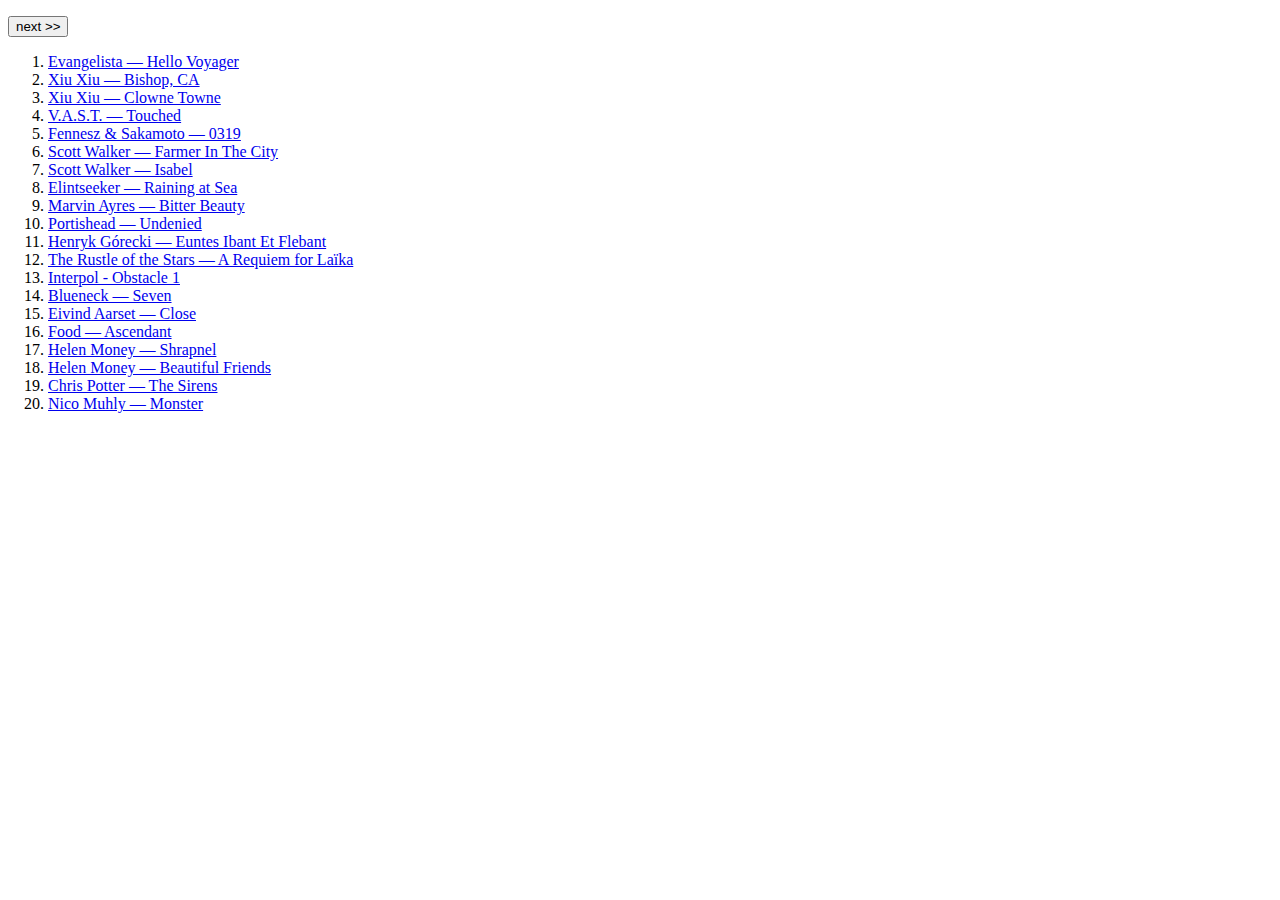
==== blogR.html @ 2b7b600c "COLLECTABLES" ====
<!DOCTYPE html>
<html lang="en">
<head> 
<meta charset="utf-8" />
<title>Blog Player</title>
<script src="https://ajax.googleapis.com/ajax/libs/jquery/1.7.1/jquery.min.js"></script>
<!-- For Vimeo -->
<script src="http://a.vimeocdn.com/js/froogaloop2.min.js"></script>
<script src="blog.js"></script>
</head>
<body onload="init()">
<div id="screen"></div>
<p><button id="nextBtn">next &gt;&gt;</button></p>
<ol>
    <li><a href="#" data-videoid="5wumobEXU48">Evangelista — Hello Voyager</a></li>
<li><a href="#" data-videoid="gsgjdS-O-FQ">Xiu Xiu — Bishop, CA</a></li>
<li><a href="#" data-videoid="IUoUfOK20TE">Xiu Xiu — Clowne Towne</a></li>
<li><a href="#" data-videoid="8S_R13jV11Q">V.A.S.T. — Touched</a></li>
<li><a href="#" data-videoid="E8wUuAd6nP8">Fennesz &amp; Sakamoto — 0319</a></li>
<li><a href="#" data-videoid="zIJzTWk6bSw">Scott Walker — Farmer In The City</a></li>
<li><a href="#" data-videoid="GXg81_zN_ro">Scott Walker — Isabel</a></li>
<li><a href="#" data-videoid="o7UpzleiTGc">Elintseeker — Raining at Sea</a></li>
<li><a href="#" data-videoid="dwrmAa4iI5E?list=FL8J5SZMVl8NOodIsjlBNBcA">Marvin Ayres — Bitter Beauty</a></li>
<li><a href="#" data-videoid="PH8TlMaMtZg">Portishead — Undenied</a></li>
<li><a href="#" data-videoid="40nuEM_StSQ">Henryk Górecki — Euntes Ibant Et Flebant</a></li>
<li><a href="#" data-videoid="BlwgzinkWOA">The Rustle of the Stars — A Requiem for Laïka</a></li>
<li><a href="#" data-videoid="jS-Pnc3f6YM">Interpol - Obstacle 1</a></li>
<li><a href="#" data-videoid="sHKs9VEbEXg">Blueneck — Seven</a></li>
<li><a href="#" data-videoid="m17HtwueeXg">Eivind Aarset — Close</a></li>
<li><a href="#" data-videoid="_P7Ce51uQxA">Food — Ascendant</a></li>
<li><a href="#" data-videoid="FI0Qu_BwSR4">Helen Money — Shrapnel</a></li>
<li><a href="#" data-videoid="KM8d7JG1Hhs">Helen Money — Beautiful Friends</a></li>
<li><a href="#" data-videoid="FEnZxNVvm0Q">Chris Potter — The Sirens</a></li>
<li><a href="#" data-videoid="w0TP2pDqX1k">Nico Muhly — Monster</a></li>
</ol>
<script>
var videos = [{id: '5wumobEXU48', type: 'youtube'}, {id: 'gsgjdS-O-FQ', type: 'youtube'}, {id: 'IUoUfOK20TE', type: 'youtube'}, {id: '8S_R13jV11Q', type: 'youtube'}, {id: 'E8wUuAd6nP8', type: 'youtube'}, {id: 'zIJzTWk6bSw', type: 'youtube'}, {id: 'GXg81_zN_ro', type: 'youtube'}, {id: 'o7UpzleiTGc', type: 'youtube'}, {id: 'dwrmAa4iI5E?list=FL8J5SZMVl8NOodIsjlBNBcA', type: 'youtube'}, {id: 'PH8TlMaMtZg', type: 'youtube'}, {id: '40nuEM_StSQ', type: 'youtube'}, {id: 'BlwgzinkWOA', type: 'youtube'}, {id: 'jS-Pnc3f6YM', type: 'youtube'}, {id: 'sHKs9VEbEXg', type: 'youtube'}, {id: 'm17HtwueeXg', type: 'youtube'}, {id: '_P7Ce51uQxA', type: 'youtube'}, {id: 'FI0Qu_BwSR4', type: 'youtube'}, {id: 'KM8d7JG1Hhs', type: 'youtube'}, {id: 'FEnZxNVvm0Q', type: 'youtube'}, {id: 'w0TP2pDqX1k', type: 'youtube'}];
</script>
</body>
</html>
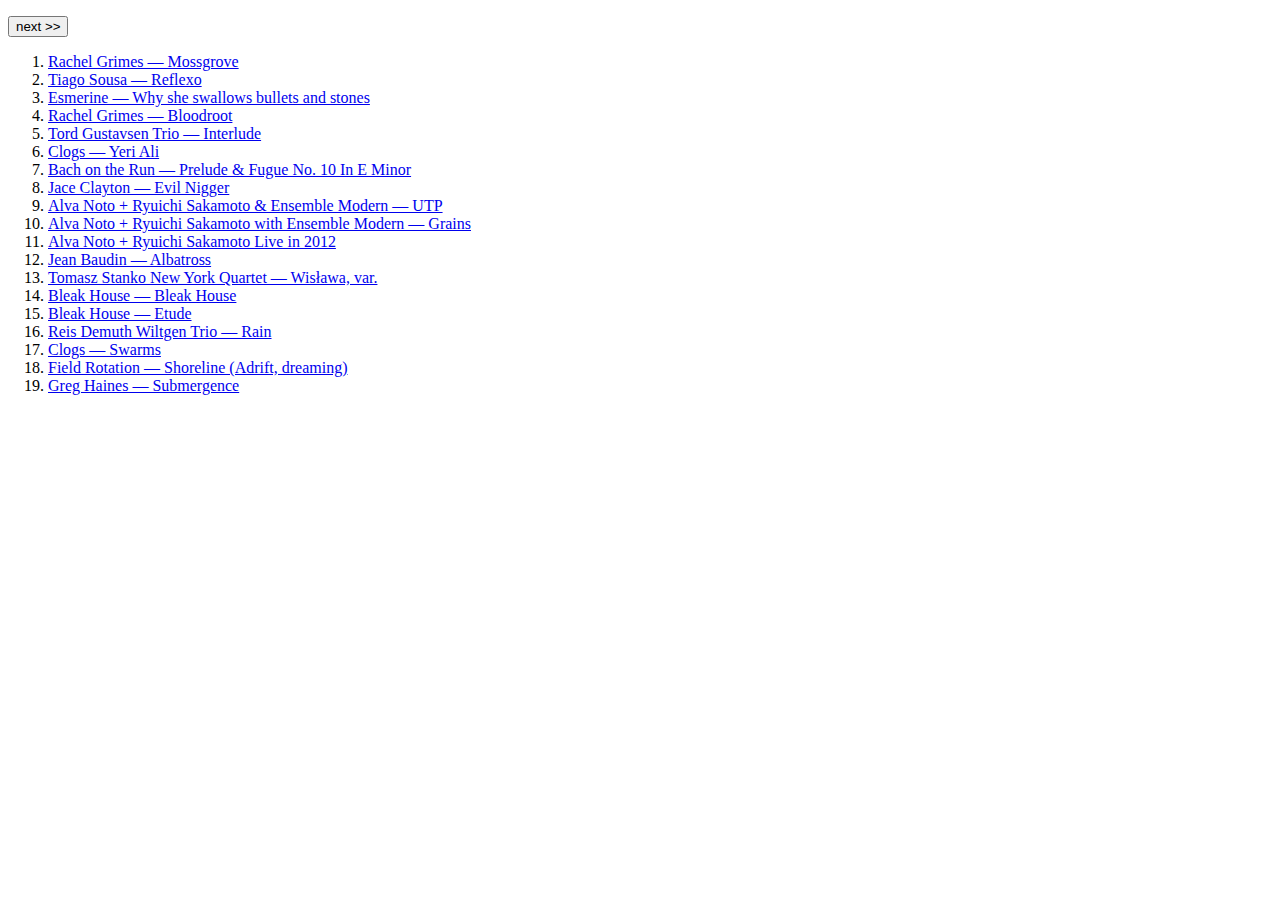
==== commit 2d594a1f: "COLLECTABLES" ====
--- a/blogR.html
+++ b/blogR.html
@@ -12,29 +12,28 @@
 <div id="screen"></div>
 <p><button id="nextBtn">next &gt;&gt;</button></p>
 <ol>
-    <li><a href="#" data-videoid="5wumobEXU48">Evangelista — Hello Voyager</a></li>
-<li><a href="#" data-videoid="gsgjdS-O-FQ">Xiu Xiu — Bishop, CA</a></li>
-<li><a href="#" data-videoid="IUoUfOK20TE">Xiu Xiu — Clowne Towne</a></li>
-<li><a href="#" data-videoid="8S_R13jV11Q">V.A.S.T. — Touched</a></li>
-<li><a href="#" data-videoid="E8wUuAd6nP8">Fennesz &amp; Sakamoto — 0319</a></li>
-<li><a href="#" data-videoid="zIJzTWk6bSw">Scott Walker — Farmer In The City</a></li>
-<li><a href="#" data-videoid="GXg81_zN_ro">Scott Walker — Isabel</a></li>
-<li><a href="#" data-videoid="o7UpzleiTGc">Elintseeker — Raining at Sea</a></li>
-<li><a href="#" data-videoid="dwrmAa4iI5E?list=FL8J5SZMVl8NOodIsjlBNBcA">Marvin Ayres — Bitter Beauty</a></li>
-<li><a href="#" data-videoid="PH8TlMaMtZg">Portishead — Undenied</a></li>
-<li><a href="#" data-videoid="40nuEM_StSQ">Henryk Górecki — Euntes Ibant Et Flebant</a></li>
-<li><a href="#" data-videoid="BlwgzinkWOA">The Rustle of the Stars — A Requiem for Laïka</a></li>
-<li><a href="#" data-videoid="jS-Pnc3f6YM">Interpol - Obstacle 1</a></li>
-<li><a href="#" data-videoid="sHKs9VEbEXg">Blueneck — Seven</a></li>
-<li><a href="#" data-videoid="m17HtwueeXg">Eivind Aarset — Close</a></li>
-<li><a href="#" data-videoid="_P7Ce51uQxA">Food — Ascendant</a></li>
-<li><a href="#" data-videoid="FI0Qu_BwSR4">Helen Money — Shrapnel</a></li>
-<li><a href="#" data-videoid="KM8d7JG1Hhs">Helen Money — Beautiful Friends</a></li>
-<li><a href="#" data-videoid="FEnZxNVvm0Q">Chris Potter — The Sirens</a></li>
-<li><a href="#" data-videoid="w0TP2pDqX1k">Nico Muhly — Monster</a></li>
+    <li><a href="#" data-videoid="AE8sjNCpZS0">Rachel Grimes — Mossgrove</a></li>
+<li><a href="#" data-videoid="j0E-ArCjERo">Tiago Sousa — Reflexo</a></li>
+<li><a href="#" data-videoid="VMKaiMeoTwA">Esmerine — Why she swallows bullets and stones</a></li>
+<li><a href="#" data-videoid="g3RR1Wg_DCE">Rachel Grimes — Bloodroot</a></li>
+<li><a href="#" data-videoid="eYXJKO0owhM">Tord Gustavsen Trio — Interlude</a></li>
+<li><a href="#" data-videoid="X0f0pI9N9Gg">Clogs — Yeri Ali</a></li>
+<li><a href="#" data-videoid="NwLMjWudd4g">Bach on the Run — Prelude﻿ &amp; Fugue No. 10 In E Minor</a></li>
+<li><a href="#" data-videoid="7isuZ2ZNuqw">Jace Clayton — Evil Nigger</a></li>
+<li><a href="#" data-videoid="JCyGlsEg-BA">Alva Noto + Ryuichi Sakamoto &amp; Ensemble Modern — UTP</a></li>
+<li><a href="#" data-videoid="s3GtOYyQE_s">Alva Noto + Ryuichi Sakamoto with Ensemble Modern —  Grains</a></li>
+<li><a href="#" data-videoid="8ggEYoVKX_M">Alva Noto + Ryuichi Sakamoto Live in 2012</a></li>
+<li><a href="#" data-videoid="38Y-5Y4bR9k">Jean Baudin — Albatross</a></li>
+<li><a href="#" data-videoid="KsWxKnWlG_A?list=UU714ZfNuG6htFaMfwRcs_CA">Tomasz Stanko New York Quartet — Wisława, var.</a></li>
+<li><a href="#" data-videoid="Ga--F0zmPUc?list=UU714ZfNuG6htFaMfwRcs_CA">Bleak House — Bleak House</a></li>
+<li><a href="#" data-videoid="ullnT8hXKBg?list=UU714ZfNuG6htFaMfwRcs_CA">Bleak House — Etude</a></li>
+<li><a href="#" data-videoid="PBe2ZCrGbOg?list=UU714ZfNuG6htFaMfwRcs_CA">Reis Demuth Wiltgen Trio — Rain</a></li>
+<li><a href="#" data-videoid="XbwCT1qmhko">Clogs — Swarms</a></li>
+<li><a href="#" data-videoid="KE-xXto9Onw">Field Rotation — Shoreline (Adrift, dreaming)</a></li>
+<li><a href="#" data-videoid="-v2OLetveF4">Greg Haines — Submergence</a></li>
 </ol>
 <script>
-var videos = [{id: '5wumobEXU48', type: 'youtube'}, {id: 'gsgjdS-O-FQ', type: 'youtube'}, {id: 'IUoUfOK20TE', type: 'youtube'}, {id: '8S_R13jV11Q', type: 'youtube'}, {id: 'E8wUuAd6nP8', type: 'youtube'}, {id: 'zIJzTWk6bSw', type: 'youtube'}, {id: 'GXg81_zN_ro', type: 'youtube'}, {id: 'o7UpzleiTGc', type: 'youtube'}, {id: 'dwrmAa4iI5E?list=FL8J5SZMVl8NOodIsjlBNBcA', type: 'youtube'}, {id: 'PH8TlMaMtZg', type: 'youtube'}, {id: '40nuEM_StSQ', type: 'youtube'}, {id: 'BlwgzinkWOA', type: 'youtube'}, {id: 'jS-Pnc3f6YM', type: 'youtube'}, {id: 'sHKs9VEbEXg', type: 'youtube'}, {id: 'm17HtwueeXg', type: 'youtube'}, {id: '_P7Ce51uQxA', type: 'youtube'}, {id: 'FI0Qu_BwSR4', type: 'youtube'}, {id: 'KM8d7JG1Hhs', type: 'youtube'}, {id: 'FEnZxNVvm0Q', type: 'youtube'}, {id: 'w0TP2pDqX1k', type: 'youtube'}];
+var videos = [{id: 'AE8sjNCpZS0', type: 'youtube'}, {id: 'j0E-ArCjERo', type: 'youtube'}, {id: 'VMKaiMeoTwA', type: 'youtube'}, {id: 'g3RR1Wg_DCE', type: 'youtube'}, {id: 'eYXJKO0owhM', type: 'youtube'}, {id: 'X0f0pI9N9Gg', type: 'youtube'}, {id: 'NwLMjWudd4g', type: 'youtube'}, {id: '7isuZ2ZNuqw', type: 'youtube'}, {id: 'JCyGlsEg-BA', type: 'youtube'}, {id: 's3GtOYyQE_s', type: 'youtube'}, {id: '8ggEYoVKX_M', type: 'youtube'}, {id: '38Y-5Y4bR9k', type: 'youtube'}, {id: 'KsWxKnWlG_A?list=UU714ZfNuG6htFaMfwRcs_CA', type: 'youtube'}, {id: 'Ga--F0zmPUc?list=UU714ZfNuG6htFaMfwRcs_CA', type: 'youtube'}, {id: 'ullnT8hXKBg?list=UU714ZfNuG6htFaMfwRcs_CA', type: 'youtube'}, {id: 'PBe2ZCrGbOg?list=UU714ZfNuG6htFaMfwRcs_CA', type: 'youtube'}, {id: 'XbwCT1qmhko', type: 'youtube'}, {id: 'KE-xXto9Onw', type: 'youtube'}, {id: '-v2OLetveF4', type: 'youtube'}];
 </script>
 </body>
 </html>
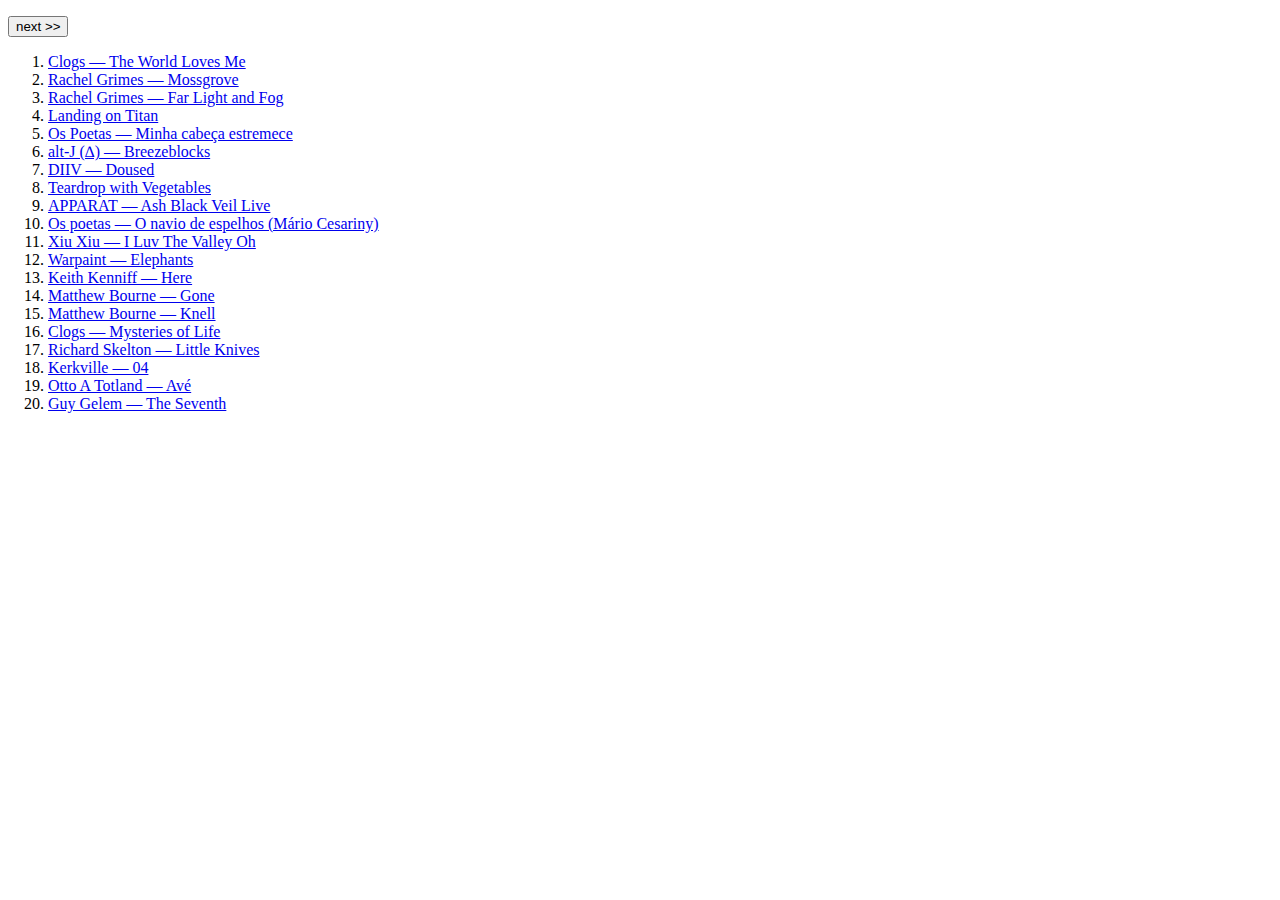
==== commit f6d3c3bc: "COLLECTABLES" ====
--- a/blogR.html
+++ b/blogR.html
@@ -12,28 +12,29 @@
 <div id="screen"></div>
 <p><button id="nextBtn">next &gt;&gt;</button></p>
 <ol>
-    <li><a href="#" data-videoid="AE8sjNCpZS0">Rachel Grimes — Mossgrove</a></li>
-<li><a href="#" data-videoid="j0E-ArCjERo">Tiago Sousa — Reflexo</a></li>
-<li><a href="#" data-videoid="VMKaiMeoTwA">Esmerine — Why she swallows bullets and stones</a></li>
-<li><a href="#" data-videoid="g3RR1Wg_DCE">Rachel Grimes — Bloodroot</a></li>
-<li><a href="#" data-videoid="eYXJKO0owhM">Tord Gustavsen Trio — Interlude</a></li>
-<li><a href="#" data-videoid="X0f0pI9N9Gg">Clogs — Yeri Ali</a></li>
-<li><a href="#" data-videoid="NwLMjWudd4g">Bach on the Run — Prelude﻿ &amp; Fugue No. 10 In E Minor</a></li>
-<li><a href="#" data-videoid="7isuZ2ZNuqw">Jace Clayton — Evil Nigger</a></li>
-<li><a href="#" data-videoid="JCyGlsEg-BA">Alva Noto + Ryuichi Sakamoto &amp; Ensemble Modern — UTP</a></li>
-<li><a href="#" data-videoid="s3GtOYyQE_s">Alva Noto + Ryuichi Sakamoto with Ensemble Modern —  Grains</a></li>
-<li><a href="#" data-videoid="8ggEYoVKX_M">Alva Noto + Ryuichi Sakamoto Live in 2012</a></li>
-<li><a href="#" data-videoid="38Y-5Y4bR9k">Jean Baudin — Albatross</a></li>
-<li><a href="#" data-videoid="KsWxKnWlG_A?list=UU714ZfNuG6htFaMfwRcs_CA">Tomasz Stanko New York Quartet — Wisława, var.</a></li>
-<li><a href="#" data-videoid="Ga--F0zmPUc?list=UU714ZfNuG6htFaMfwRcs_CA">Bleak House — Bleak House</a></li>
-<li><a href="#" data-videoid="ullnT8hXKBg?list=UU714ZfNuG6htFaMfwRcs_CA">Bleak House — Etude</a></li>
-<li><a href="#" data-videoid="PBe2ZCrGbOg?list=UU714ZfNuG6htFaMfwRcs_CA">Reis Demuth Wiltgen Trio — Rain</a></li>
-<li><a href="#" data-videoid="XbwCT1qmhko">Clogs — Swarms</a></li>
-<li><a href="#" data-videoid="KE-xXto9Onw">Field Rotation — Shoreline (Adrift, dreaming)</a></li>
-<li><a href="#" data-videoid="-v2OLetveF4">Greg Haines — Submergence</a></li>
+    <li><a href="#" data-videoid="YeKnur8ozvc">Clogs — The World Loves Me</a></li>
+<li><a href="#" data-videoid="USyJk1YikmE">Rachel Grimes — Mossgrove</a></li>
+<li><a href="#" data-videoid="-wEuE2m1Fgs">Rachel Grimes — Far Light and Fog</a></li>
+<li><a href="#" data-videoid="0KU9m6MqeXc">Landing on Titan</a></li>
+<li><a href="#" data-videoid="3IwEkkom8s4">Os Poetas — Minha cabeça estremece</a></li>
+<li><a href="#" data-videoid="rVeMiVU77wo">alt-J (∆) — Breezeblocks</a></li>
+<li><a href="#" data-videoid="KI79GPXAICM">DIIV  — Doused</a></li>
+<li><a href="#" data-videoid="60554403">Teardrop with Vegetables</a></li>
+<li><a href="#" data-videoid="z52wgFDZEIc">APPARAT — Ash Black Veil Live</a></li>
+<li><a href="#" data-videoid="_prhakWZgsc">Os poetas — O navio de espelhos (Mário Cesariny)</a></li>
+<li><a href="#" data-videoid="dztURk0_DOg">Xiu Xiu — I Luv The Valley Oh</a></li>
+<li><a href="#" data-videoid="yOFxb0F2F2A">Warpaint — Elephants</a></li>
+<li><a href="#" data-videoid="DjOuyhQiCbs">Keith Kenniff — Here</a></li>
+<li><a href="#" data-videoid="twCTJT95A_U">Matthew Bourne — Gone</a></li>
+<li><a href="#" data-videoid="ICieUGODTb8">Matthew Bourne — Knell</a></li>
+<li><a href="#" data-videoid="W2taiWFw_V4">Clogs — Mysteries of Life</a></li>
+<li><a href="#" data-videoid="BJ4klM-2ZLw">Richard Skelton — Little Knives</a></li>
+<li><a href="#" data-videoid="-c68A1dwHQY">Kerkville — 04</a></li>
+<li><a href="#" data-videoid="iIC4Jwv4Jcs">Otto A Totland — Avé</a></li>
+<li><a href="#" data-videoid="Z-z0ir1-r7Q">Guy Gelem — The Seventh</a></li>
 </ol>
 <script>
-var videos = [{id: 'AE8sjNCpZS0', type: 'youtube'}, {id: 'j0E-ArCjERo', type: 'youtube'}, {id: 'VMKaiMeoTwA', type: 'youtube'}, {id: 'g3RR1Wg_DCE', type: 'youtube'}, {id: 'eYXJKO0owhM', type: 'youtube'}, {id: 'X0f0pI9N9Gg', type: 'youtube'}, {id: 'NwLMjWudd4g', type: 'youtube'}, {id: '7isuZ2ZNuqw', type: 'youtube'}, {id: 'JCyGlsEg-BA', type: 'youtube'}, {id: 's3GtOYyQE_s', type: 'youtube'}, {id: '8ggEYoVKX_M', type: 'youtube'}, {id: '38Y-5Y4bR9k', type: 'youtube'}, {id: 'KsWxKnWlG_A?list=UU714ZfNuG6htFaMfwRcs_CA', type: 'youtube'}, {id: 'Ga--F0zmPUc?list=UU714ZfNuG6htFaMfwRcs_CA', type: 'youtube'}, {id: 'ullnT8hXKBg?list=UU714ZfNuG6htFaMfwRcs_CA', type: 'youtube'}, {id: 'PBe2ZCrGbOg?list=UU714ZfNuG6htFaMfwRcs_CA', type: 'youtube'}, {id: 'XbwCT1qmhko', type: 'youtube'}, {id: 'KE-xXto9Onw', type: 'youtube'}, {id: '-v2OLetveF4', type: 'youtube'}];
+var videos = [{id: 'YeKnur8ozvc', type: 'youtube'}, {id: 'USyJk1YikmE', type: 'youtube'}, {id: '-wEuE2m1Fgs', type: 'youtube'}, {id: '0KU9m6MqeXc', type: 'youtube'}, {id: '3IwEkkom8s4', type: 'youtube'}, {id: 'rVeMiVU77wo', type: 'youtube'}, {id: 'KI79GPXAICM', type: 'youtube'}, {id: '60554403', type: 'vimeo'}, {id: 'z52wgFDZEIc', type: 'youtube'}, {id: '_prhakWZgsc', type: 'youtube'}, {id: 'dztURk0_DOg', type: 'youtube'}, {id: 'yOFxb0F2F2A', type: 'youtube'}, {id: 'DjOuyhQiCbs', type: 'youtube'}, {id: 'twCTJT95A_U', type: 'youtube'}, {id: 'ICieUGODTb8', type: 'youtube'}, {id: 'W2taiWFw_V4', type: 'youtube'}, {id: 'BJ4klM-2ZLw', type: 'youtube'}, {id: '-c68A1dwHQY', type: 'youtube'}, {id: 'iIC4Jwv4Jcs', type: 'youtube'}, {id: 'Z-z0ir1-r7Q', type: 'youtube'}];
 </script>
 </body>
 </html>
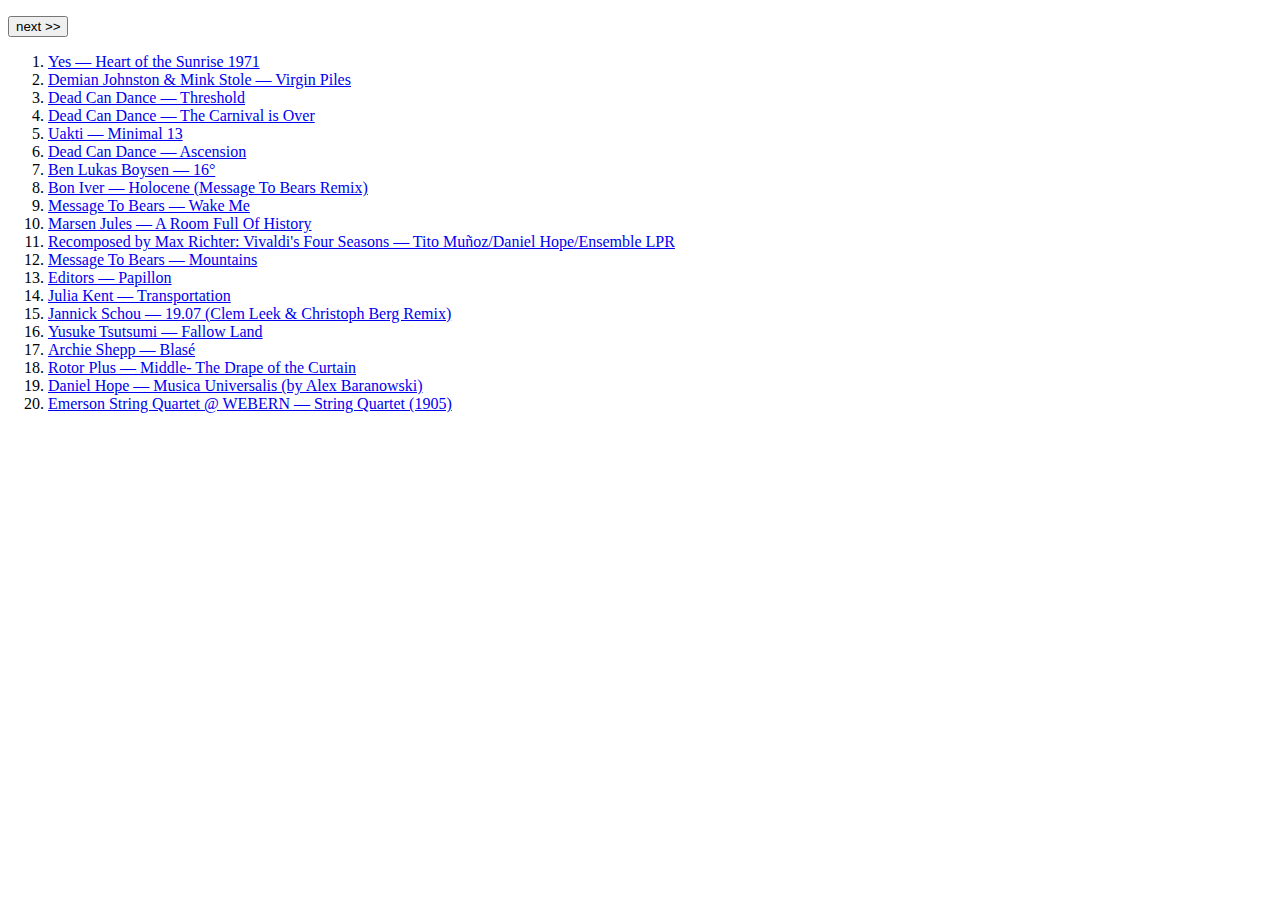
==== commit de524b0e: "COLLECTABLES" ====
--- a/blogR.html
+++ b/blogR.html
@@ -12,29 +12,29 @@
 <div id="screen"></div>
 <p><button id="nextBtn">next &gt;&gt;</button></p>
 <ol>
-    <li><a href="#" data-videoid="YeKnur8ozvc">Clogs — The World Loves Me</a></li>
-<li><a href="#" data-videoid="USyJk1YikmE">Rachel Grimes — Mossgrove</a></li>
-<li><a href="#" data-videoid="-wEuE2m1Fgs">Rachel Grimes — Far Light and Fog</a></li>
-<li><a href="#" data-videoid="0KU9m6MqeXc">Landing on Titan</a></li>
-<li><a href="#" data-videoid="3IwEkkom8s4">Os Poetas — Minha cabeça estremece</a></li>
-<li><a href="#" data-videoid="rVeMiVU77wo">alt-J (∆) — Breezeblocks</a></li>
-<li><a href="#" data-videoid="KI79GPXAICM">DIIV  — Doused</a></li>
-<li><a href="#" data-videoid="60554403">Teardrop with Vegetables</a></li>
-<li><a href="#" data-videoid="z52wgFDZEIc">APPARAT — Ash Black Veil Live</a></li>
-<li><a href="#" data-videoid="_prhakWZgsc">Os poetas — O navio de espelhos (Mário Cesariny)</a></li>
-<li><a href="#" data-videoid="dztURk0_DOg">Xiu Xiu — I Luv The Valley Oh</a></li>
-<li><a href="#" data-videoid="yOFxb0F2F2A">Warpaint — Elephants</a></li>
-<li><a href="#" data-videoid="DjOuyhQiCbs">Keith Kenniff — Here</a></li>
-<li><a href="#" data-videoid="twCTJT95A_U">Matthew Bourne — Gone</a></li>
-<li><a href="#" data-videoid="ICieUGODTb8">Matthew Bourne — Knell</a></li>
-<li><a href="#" data-videoid="W2taiWFw_V4">Clogs — Mysteries of Life</a></li>
-<li><a href="#" data-videoid="BJ4klM-2ZLw">Richard Skelton — Little Knives</a></li>
-<li><a href="#" data-videoid="-c68A1dwHQY">Kerkville — 04</a></li>
-<li><a href="#" data-videoid="iIC4Jwv4Jcs">Otto A Totland — Avé</a></li>
-<li><a href="#" data-videoid="Z-z0ir1-r7Q">Guy Gelem — The Seventh</a></li>
+    <li><a href="#" data-videoid="18432018">Yes — Heart of the Sunrise 1971</a></li>
+<li><a href="#" data-videoid="X_8ewNikAAQ">Demian Johnston &amp; Mink Stole — Virgin Piles</a></li>
+<li><a href="#" data-videoid="eI3hwnpv60E">Dead Can Dance — Threshold</a></li>
+<li><a href="#" data-videoid="LtNFQ7RJbaQ">Dead Can Dance — The Carnival is Over</a></li>
+<li><a href="#" data-videoid="IUro3gQL1Qw">Uakti — Minimal 13</a></li>
+<li><a href="#" data-videoid="kw8WuENHRMM">Dead Can Dance — Ascension</a></li>
+<li><a href="#" data-videoid="klw3B2RlXD0">Ben Lukas Boysen — 16°</a></li>
+<li><a href="#" data-videoid="Yh3Gu5vdSCE">Bon Iver — Holocene (Message To Bears Remix)</a></li>
+<li><a href="#" data-videoid="P2-ewHrXbHc">Message To Bears — Wake Me</a></li>
+<li><a href="#" data-videoid="ftOcTcbr5h4">Marsen Jules — A Room Full Of History</a></li>
+<li><a href="#" data-videoid="g3fOVDTg9pU">Recomposed by Max Richter: Vivaldi's Four Seasons — Tito Muñoz/Daniel Hope/Ensemble LPR</a></li>
+<li><a href="#" data-videoid="kXcOyYEldZY">Message To Bears — Mountains</a></li>
+<li><a href="#" data-videoid="Wq4tyDRhU_4">Editors — Papillon</a></li>
+<li><a href="#" data-videoid="LYHOmKErc0k">Julia Kent — Transportation</a></li>
+<li><a href="#" data-videoid="L--SCX1yhOQ">Jannick Schou — 19.07 (Clem Leek &amp; Christoph Berg Remix)</a></li>
+<li><a href="#" data-videoid="fwv-zQtBdtc">Yusuke Tsutsumi — Fallow Land</a></li>
+<li><a href="#" data-videoid="TpE9SN81H6E">Archie Shepp — Blasé</a></li>
+<li><a href="#" data-videoid="-YnhxTyDOL0">Rotor Plus — Middle- The Drape of the Curtain</a></li>
+<li><a href="#" data-videoid="S6d0FVWw02k">Daniel Hope — Musica Universalis (by Alex Baranowski)</a></li>
+<li><a href="#" data-videoid="wy6lFKL281U">Emerson String Quartet @ WEBERN — String Quartet (1905)</a></li>
 </ol>
 <script>
-var videos = [{id: 'YeKnur8ozvc', type: 'youtube'}, {id: 'USyJk1YikmE', type: 'youtube'}, {id: '-wEuE2m1Fgs', type: 'youtube'}, {id: '0KU9m6MqeXc', type: 'youtube'}, {id: '3IwEkkom8s4', type: 'youtube'}, {id: 'rVeMiVU77wo', type: 'youtube'}, {id: 'KI79GPXAICM', type: 'youtube'}, {id: '60554403', type: 'vimeo'}, {id: 'z52wgFDZEIc', type: 'youtube'}, {id: '_prhakWZgsc', type: 'youtube'}, {id: 'dztURk0_DOg', type: 'youtube'}, {id: 'yOFxb0F2F2A', type: 'youtube'}, {id: 'DjOuyhQiCbs', type: 'youtube'}, {id: 'twCTJT95A_U', type: 'youtube'}, {id: 'ICieUGODTb8', type: 'youtube'}, {id: 'W2taiWFw_V4', type: 'youtube'}, {id: 'BJ4klM-2ZLw', type: 'youtube'}, {id: '-c68A1dwHQY', type: 'youtube'}, {id: 'iIC4Jwv4Jcs', type: 'youtube'}, {id: 'Z-z0ir1-r7Q', type: 'youtube'}];
+var videos = [{id: '18432018', type: 'vimeo'}, {id: 'X_8ewNikAAQ', type: 'youtube'}, {id: 'eI3hwnpv60E', type: 'youtube'}, {id: 'LtNFQ7RJbaQ', type: 'youtube'}, {id: 'IUro3gQL1Qw', type: 'youtube'}, {id: 'kw8WuENHRMM', type: 'youtube'}, {id: 'klw3B2RlXD0', type: 'youtube'}, {id: 'Yh3Gu5vdSCE', type: 'youtube'}, {id: 'P2-ewHrXbHc', type: 'youtube'}, {id: 'ftOcTcbr5h4', type: 'youtube'}, {id: 'g3fOVDTg9pU', type: 'youtube'}, {id: 'kXcOyYEldZY', type: 'youtube'}, {id: 'Wq4tyDRhU_4', type: 'youtube'}, {id: 'LYHOmKErc0k', type: 'youtube'}, {id: 'L--SCX1yhOQ', type: 'youtube'}, {id: 'fwv-zQtBdtc', type: 'youtube'}, {id: 'TpE9SN81H6E', type: 'youtube'}, {id: '-YnhxTyDOL0', type: 'youtube'}, {id: 'S6d0FVWw02k', type: 'youtube'}, {id: 'wy6lFKL281U', type: 'youtube'}];
 </script>
 </body>
 </html>
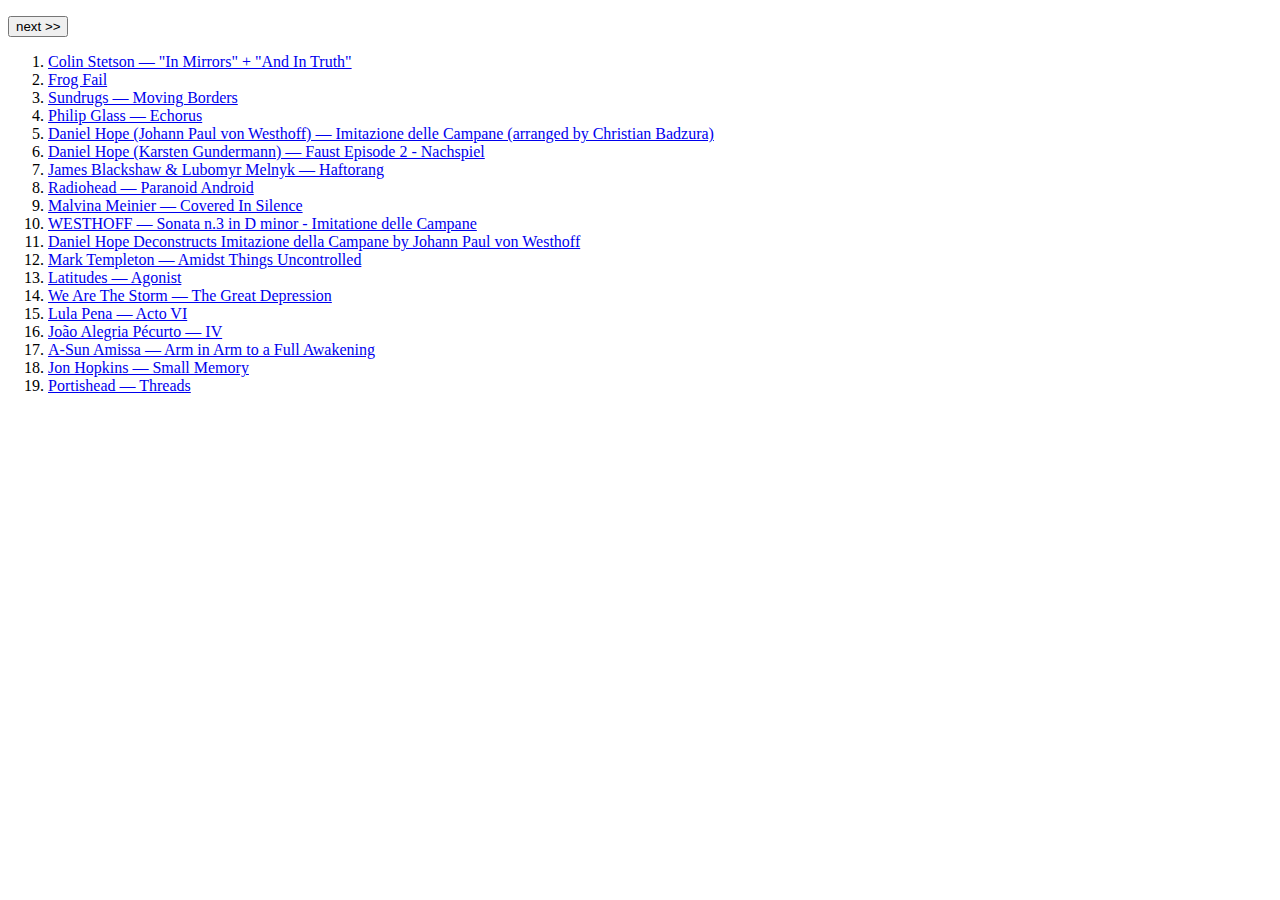
==== commit 550b86bb: "COLLECTABLES" ====
--- a/blogR.html
+++ b/blogR.html
@@ -12,29 +12,28 @@
 <div id="screen"></div>
 <p><button id="nextBtn">next &gt;&gt;</button></p>
 <ol>
-    <li><a href="#" data-videoid="18432018">Yes — Heart of the Sunrise 1971</a></li>
-<li><a href="#" data-videoid="X_8ewNikAAQ">Demian Johnston &amp; Mink Stole — Virgin Piles</a></li>
-<li><a href="#" data-videoid="eI3hwnpv60E">Dead Can Dance — Threshold</a></li>
-<li><a href="#" data-videoid="LtNFQ7RJbaQ">Dead Can Dance — The Carnival is Over</a></li>
-<li><a href="#" data-videoid="IUro3gQL1Qw">Uakti — Minimal 13</a></li>
-<li><a href="#" data-videoid="kw8WuENHRMM">Dead Can Dance — Ascension</a></li>
-<li><a href="#" data-videoid="klw3B2RlXD0">Ben Lukas Boysen — 16°</a></li>
-<li><a href="#" data-videoid="Yh3Gu5vdSCE">Bon Iver — Holocene (Message To Bears Remix)</a></li>
-<li><a href="#" data-videoid="P2-ewHrXbHc">Message To Bears — Wake Me</a></li>
-<li><a href="#" data-videoid="ftOcTcbr5h4">Marsen Jules — A Room Full Of History</a></li>
-<li><a href="#" data-videoid="g3fOVDTg9pU">Recomposed by Max Richter: Vivaldi's Four Seasons — Tito Muñoz/Daniel Hope/Ensemble LPR</a></li>
-<li><a href="#" data-videoid="kXcOyYEldZY">Message To Bears — Mountains</a></li>
-<li><a href="#" data-videoid="Wq4tyDRhU_4">Editors — Papillon</a></li>
-<li><a href="#" data-videoid="LYHOmKErc0k">Julia Kent — Transportation</a></li>
-<li><a href="#" data-videoid="L--SCX1yhOQ">Jannick Schou — 19.07 (Clem Leek &amp; Christoph Berg Remix)</a></li>
-<li><a href="#" data-videoid="fwv-zQtBdtc">Yusuke Tsutsumi — Fallow Land</a></li>
-<li><a href="#" data-videoid="TpE9SN81H6E">Archie Shepp — Blasé</a></li>
-<li><a href="#" data-videoid="-YnhxTyDOL0">Rotor Plus — Middle- The Drape of the Curtain</a></li>
-<li><a href="#" data-videoid="S6d0FVWw02k">Daniel Hope — Musica Universalis (by Alex Baranowski)</a></li>
-<li><a href="#" data-videoid="wy6lFKL281U">Emerson String Quartet @ WEBERN — String Quartet (1905)</a></li>
+    <li><a href="#" data-videoid="G9VvS4mLr9M">Colin Stetson — "In Mirrors" + "And In Truth"</a></li>
+<li><a href="#" data-videoid="63181345">Frog Fail</a></li>
+<li><a href="#" data-videoid="XsbWeh-65pY">Sundrugs — Moving Borders</a></li>
+<li><a href="#" data-videoid="OdWPBPYYSJ8">Philip Glass — Echorus</a></li>
+<li><a href="#" data-videoid="KYI4ppOJTLk">Daniel Hope (Johann Paul von Westhoff) — Imitazione delle Campane (arranged by Christian Badzura)</a></li>
+<li><a href="#" data-videoid="_1JZc7e-XG8">Daniel Hope (Karsten Gundermann) — Faust Episode 2 - Nachspiel</a></li>
+<li><a href="#" data-videoid="ZuIDyU9I4WI">James Blackshaw &amp; Lubomyr Melnyk — Haftorang</a></li>
+<li><a href="#" data-videoid="sPLEbAVjiLA">Radiohead — Paranoid Android</a></li>
+<li><a href="#" data-videoid="zauBbfI4ioQ">Malvina Meinier — Covered In Silence</a></li>
+<li><a href="#" data-videoid="9CRZOlfThjw">WESTHOFF — Sonata n.3 in D minor - Imitatione delle Campane</a></li>
+<li><a href="#" data-videoid="CWf8qxe8Gak">Daniel Hope Deconstructs Imitazione della Campane by Johann Paul von Westhoff</a></li>
+<li><a href="#" data-videoid="xlL5Ys54Bgs">Mark Templeton — Amidst Things Uncontrolled</a></li>
+<li><a href="#" data-videoid="fLgM4FL7x8U">Latitudes — Agonist</a></li>
+<li><a href="#" data-videoid="g_CUbSFHYCU">We Are The Storm — The Great Depression</a></li>
+<li><a href="#" data-videoid="Cu3SxYWl4xY">Lula Pena — Acto VI</a></li>
+<li><a href="#" data-videoid="oHLOBODDVUM">João Alegria Pécurto — IV</a></li>
+<li><a href="#" data-videoid="4VUEzCoTkqw">A-Sun Amissa — Arm in Arm to a Full Awakening</a></li>
+<li><a href="#" data-videoid="0cVTciqYuPY">Jon Hopkins — Small Memory</a></li>
+<li><a href="#" data-videoid="G9vXo4n7cWY">Portishead — Threads</a></li>
 </ol>
 <script>
-var videos = [{id: '18432018', type: 'vimeo'}, {id: 'X_8ewNikAAQ', type: 'youtube'}, {id: 'eI3hwnpv60E', type: 'youtube'}, {id: 'LtNFQ7RJbaQ', type: 'youtube'}, {id: 'IUro3gQL1Qw', type: 'youtube'}, {id: 'kw8WuENHRMM', type: 'youtube'}, {id: 'klw3B2RlXD0', type: 'youtube'}, {id: 'Yh3Gu5vdSCE', type: 'youtube'}, {id: 'P2-ewHrXbHc', type: 'youtube'}, {id: 'ftOcTcbr5h4', type: 'youtube'}, {id: 'g3fOVDTg9pU', type: 'youtube'}, {id: 'kXcOyYEldZY', type: 'youtube'}, {id: 'Wq4tyDRhU_4', type: 'youtube'}, {id: 'LYHOmKErc0k', type: 'youtube'}, {id: 'L--SCX1yhOQ', type: 'youtube'}, {id: 'fwv-zQtBdtc', type: 'youtube'}, {id: 'TpE9SN81H6E', type: 'youtube'}, {id: '-YnhxTyDOL0', type: 'youtube'}, {id: 'S6d0FVWw02k', type: 'youtube'}, {id: 'wy6lFKL281U', type: 'youtube'}];
+var videos = [{id: 'G9VvS4mLr9M', type: 'youtube'}, {id: '63181345', type: 'vimeo'}, {id: 'XsbWeh-65pY', type: 'youtube'}, {id: 'OdWPBPYYSJ8', type: 'youtube'}, {id: 'KYI4ppOJTLk', type: 'youtube'}, {id: '_1JZc7e-XG8', type: 'youtube'}, {id: 'ZuIDyU9I4WI', type: 'youtube'}, {id: 'sPLEbAVjiLA', type: 'youtube'}, {id: 'zauBbfI4ioQ', type: 'youtube'}, {id: '9CRZOlfThjw', type: 'youtube'}, {id: 'CWf8qxe8Gak', type: 'youtube'}, {id: 'xlL5Ys54Bgs', type: 'youtube'}, {id: 'fLgM4FL7x8U', type: 'youtube'}, {id: 'g_CUbSFHYCU', type: 'youtube'}, {id: 'Cu3SxYWl4xY', type: 'youtube'}, {id: 'oHLOBODDVUM', type: 'youtube'}, {id: '4VUEzCoTkqw', type: 'youtube'}, {id: '0cVTciqYuPY', type: 'youtube'}, {id: 'G9vXo4n7cWY', type: 'youtube'}];
 </script>
 </body>
 </html>
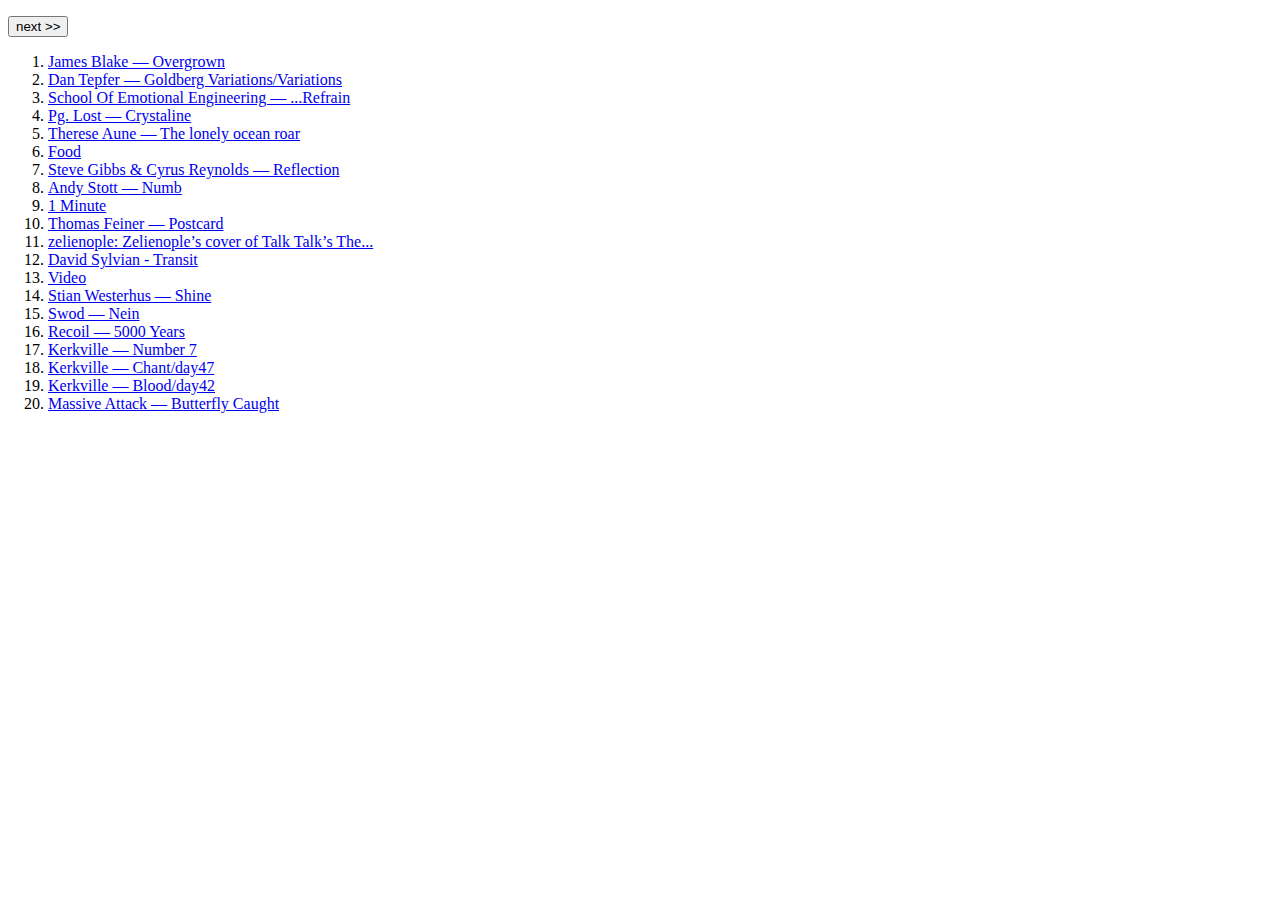
==== commit 5549b688: "ALL" ====
--- a/blogR.html
+++ b/blogR.html
@@ -12,28 +12,31 @@
 <div id="screen"></div>
 <p><button id="nextBtn">next &gt;&gt;</button></p>
 <ol>
-    <li><a href="#" data-videoid="G9VvS4mLr9M">Colin Stetson — "In Mirrors" + "And In Truth"</a></li>
-<li><a href="#" data-videoid="63181345">Frog Fail</a></li>
-<li><a href="#" data-videoid="XsbWeh-65pY">Sundrugs — Moving Borders</a></li>
-<li><a href="#" data-videoid="OdWPBPYYSJ8">Philip Glass — Echorus</a></li>
-<li><a href="#" data-videoid="KYI4ppOJTLk">Daniel Hope (Johann Paul von Westhoff) — Imitazione delle Campane (arranged by Christian Badzura)</a></li>
-<li><a href="#" data-videoid="_1JZc7e-XG8">Daniel Hope (Karsten Gundermann) — Faust Episode 2 - Nachspiel</a></li>
-<li><a href="#" data-videoid="ZuIDyU9I4WI">James Blackshaw &amp; Lubomyr Melnyk — Haftorang</a></li>
-<li><a href="#" data-videoid="sPLEbAVjiLA">Radiohead — Paranoid Android</a></li>
-<li><a href="#" data-videoid="zauBbfI4ioQ">Malvina Meinier — Covered In Silence</a></li>
-<li><a href="#" data-videoid="9CRZOlfThjw">WESTHOFF — Sonata n.3 in D minor - Imitatione delle Campane</a></li>
-<li><a href="#" data-videoid="CWf8qxe8Gak">Daniel Hope Deconstructs Imitazione della Campane by Johann Paul von Westhoff</a></li>
-<li><a href="#" data-videoid="xlL5Ys54Bgs">Mark Templeton — Amidst Things Uncontrolled</a></li>
-<li><a href="#" data-videoid="fLgM4FL7x8U">Latitudes — Agonist</a></li>
-<li><a href="#" data-videoid="g_CUbSFHYCU">We Are The Storm — The Great Depression</a></li>
-<li><a href="#" data-videoid="Cu3SxYWl4xY">Lula Pena — Acto VI</a></li>
-<li><a href="#" data-videoid="oHLOBODDVUM">João Alegria Pécurto — IV</a></li>
-<li><a href="#" data-videoid="4VUEzCoTkqw">A-Sun Amissa — Arm in Arm to a Full Awakening</a></li>
-<li><a href="#" data-videoid="0cVTciqYuPY">Jon Hopkins — Small Memory</a></li>
-<li><a href="#" data-videoid="G9vXo4n7cWY">Portishead — Threads</a></li>
+    <li><a href="#" data-videoid="AlaRjP8pg0Q">James Blake — Overgrown</a></li>
+<li><a href="#" data-videoid="33933501">Dan Tepfer — Goldberg Variations/Variations</a></li>
+<li><a href="#" data-videoid="zEGJC4WU9p0">School Of Emotional Engineering — ...Refrain</a></li>
+<li><a href="#" data-videoid="9BCg3OUjXxk">Pg. Lost — Crystaline</a></li>
+<li><a href="#" data-videoid="L0lF7NxRFjE">Therese Aune — The lonely ocean roar</a></li>
+<li><a href="#" data-videoid="57126054">Food</a></li>
+<li><a href="#" data-videoid="zWiUvzpNiRo">Steve Gibbs &amp; Cyrus Reynolds — Reflection</a></li>
+<li><a href="#" data-videoid="uTOsBk-V9uA">Andy Stott — Numb</a></li>
+<li><a href="#" data-videoid="ZSt9tm3RoUU">1 Minute</a></li>
+<li><a href="#" data-videoid="5zUjw_UlTQU">Thomas Feiner — Postcard</a></li>
+<li><a href="#" data-videoid="62513019">zelienople:
+
+Zelienople’s cover of Talk Talk’s The...</a></li>
+<li><a href="#" data-videoid="JNoRDCv-dMg">David Sylvian - Transit</a></li>
+<li><a href="#" data-videoid="60747882">Video</a></li>
+<li><a href="#" data-videoid="KrC5lDJ_fRY">Stian Westerhus — Shine</a></li>
+<li><a href="#" data-videoid="d8lHnc0237E">Swod — Nein</a></li>
+<li><a href="#" data-videoid="70CUYgrLybk">Recoil — 5000 Years</a></li>
+<li><a href="#" data-videoid="cdZ4JXW1-pc">Kerkville — Number 7</a></li>
+<li><a href="#" data-videoid="jSEgG_XAitA">Kerkville — Chant/day47</a></li>
+<li><a href="#" data-videoid="Mt0cwwxR_jo">Kerkville — Blood/day42</a></li>
+<li><a href="#" data-videoid="g45PgMJMqLY">Massive Attack — Butterfly Caught</a></li>
 </ol>
 <script>
-var videos = [{id: 'G9VvS4mLr9M', type: 'youtube'}, {id: '63181345', type: 'vimeo'}, {id: 'XsbWeh-65pY', type: 'youtube'}, {id: 'OdWPBPYYSJ8', type: 'youtube'}, {id: 'KYI4ppOJTLk', type: 'youtube'}, {id: '_1JZc7e-XG8', type: 'youtube'}, {id: 'ZuIDyU9I4WI', type: 'youtube'}, {id: 'sPLEbAVjiLA', type: 'youtube'}, {id: 'zauBbfI4ioQ', type: 'youtube'}, {id: '9CRZOlfThjw', type: 'youtube'}, {id: 'CWf8qxe8Gak', type: 'youtube'}, {id: 'xlL5Ys54Bgs', type: 'youtube'}, {id: 'fLgM4FL7x8U', type: 'youtube'}, {id: 'g_CUbSFHYCU', type: 'youtube'}, {id: 'Cu3SxYWl4xY', type: 'youtube'}, {id: 'oHLOBODDVUM', type: 'youtube'}, {id: '4VUEzCoTkqw', type: 'youtube'}, {id: '0cVTciqYuPY', type: 'youtube'}, {id: 'G9vXo4n7cWY', type: 'youtube'}];
+var videos = [{id: 'AlaRjP8pg0Q', type: 'youtube'}, {id: '33933501', type: 'vimeo'}, {id: 'zEGJC4WU9p0', type: 'youtube'}, {id: '9BCg3OUjXxk', type: 'youtube'}, {id: 'L0lF7NxRFjE', type: 'youtube'}, {id: '57126054', type: 'vimeo'}, {id: 'zWiUvzpNiRo', type: 'youtube'}, {id: 'uTOsBk-V9uA', type: 'youtube'}, {id: 'ZSt9tm3RoUU', type: 'youtube'}, {id: '5zUjw_UlTQU', type: 'youtube'}, {id: '62513019', type: 'vimeo'}, {id: 'JNoRDCv-dMg', type: 'youtube'}, {id: '60747882', type: 'vimeo'}, {id: 'KrC5lDJ_fRY', type: 'youtube'}, {id: 'd8lHnc0237E', type: 'youtube'}, {id: '70CUYgrLybk', type: 'youtube'}, {id: 'cdZ4JXW1-pc', type: 'youtube'}, {id: 'jSEgG_XAitA', type: 'youtube'}, {id: 'Mt0cwwxR_jo', type: 'youtube'}, {id: 'g45PgMJMqLY', type: 'youtube'}];
 </script>
 </body>
 </html>
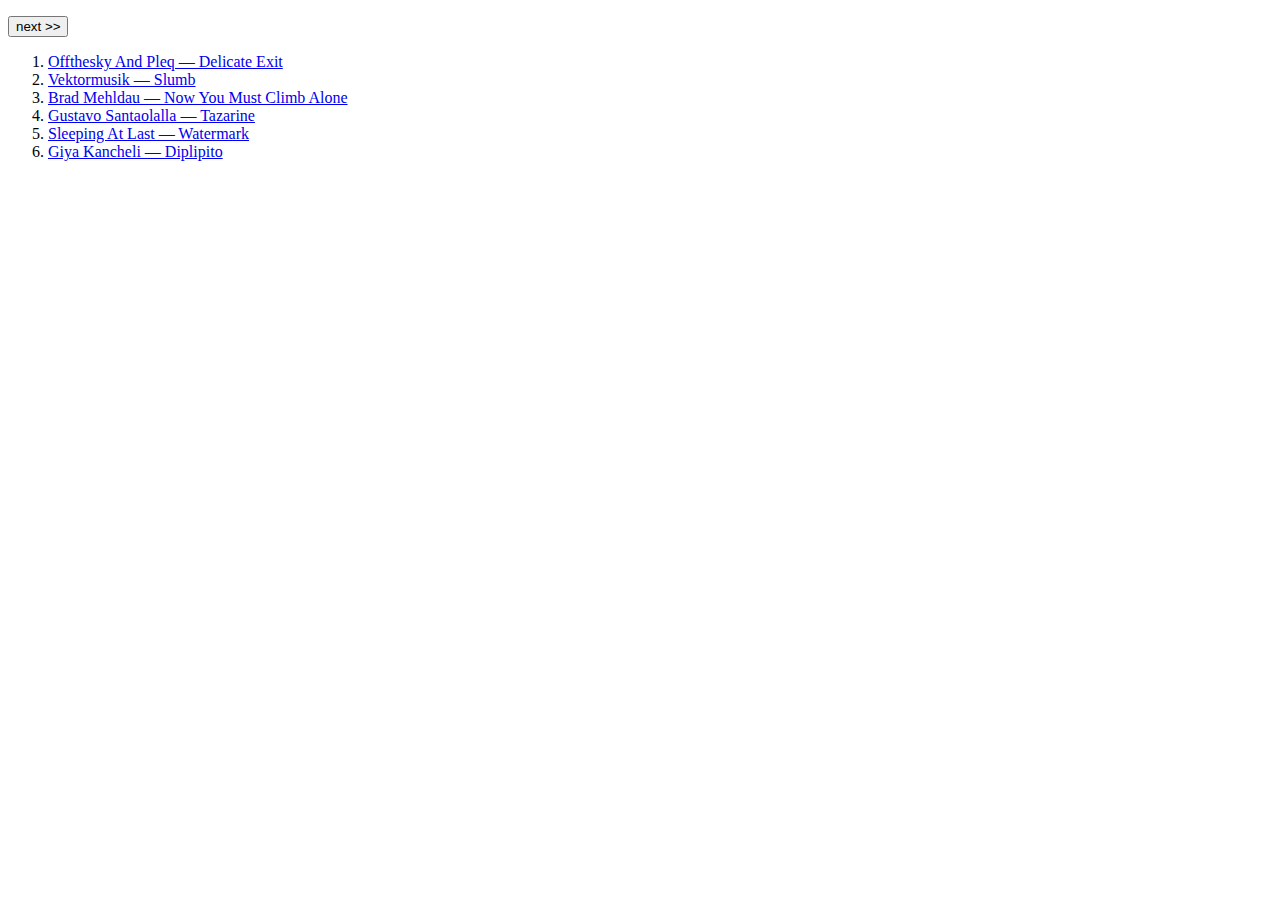
==== commit e90c0561: "TODOS" ====
--- a/blogR.html
+++ b/blogR.html
@@ -12,31 +12,15 @@
 <div id="screen"></div>
 <p><button id="nextBtn">next &gt;&gt;</button></p>
 <ol>
-    <li><a href="#" data-videoid="AlaRjP8pg0Q">James Blake — Overgrown</a></li>
-<li><a href="#" data-videoid="33933501">Dan Tepfer — Goldberg Variations/Variations</a></li>
-<li><a href="#" data-videoid="zEGJC4WU9p0">School Of Emotional Engineering — ...Refrain</a></li>
-<li><a href="#" data-videoid="9BCg3OUjXxk">Pg. Lost — Crystaline</a></li>
-<li><a href="#" data-videoid="L0lF7NxRFjE">Therese Aune — The lonely ocean roar</a></li>
-<li><a href="#" data-videoid="57126054">Food</a></li>
-<li><a href="#" data-videoid="zWiUvzpNiRo">Steve Gibbs &amp; Cyrus Reynolds — Reflection</a></li>
-<li><a href="#" data-videoid="uTOsBk-V9uA">Andy Stott — Numb</a></li>
-<li><a href="#" data-videoid="ZSt9tm3RoUU">1 Minute</a></li>
-<li><a href="#" data-videoid="5zUjw_UlTQU">Thomas Feiner — Postcard</a></li>
-<li><a href="#" data-videoid="62513019">zelienople:
-
-Zelienople’s cover of Talk Talk’s The...</a></li>
-<li><a href="#" data-videoid="JNoRDCv-dMg">David Sylvian - Transit</a></li>
-<li><a href="#" data-videoid="60747882">Video</a></li>
-<li><a href="#" data-videoid="KrC5lDJ_fRY">Stian Westerhus — Shine</a></li>
-<li><a href="#" data-videoid="d8lHnc0237E">Swod — Nein</a></li>
-<li><a href="#" data-videoid="70CUYgrLybk">Recoil — 5000 Years</a></li>
-<li><a href="#" data-videoid="cdZ4JXW1-pc">Kerkville — Number 7</a></li>
-<li><a href="#" data-videoid="jSEgG_XAitA">Kerkville — Chant/day47</a></li>
-<li><a href="#" data-videoid="Mt0cwwxR_jo">Kerkville — Blood/day42</a></li>
-<li><a href="#" data-videoid="g45PgMJMqLY">Massive Attack — Butterfly Caught</a></li>
+    <li><a href="#" data-videoid="A3H6eXqULmU">Offthesky And Pleq — Delicate Exit</a></li>
+<li><a href="#" data-videoid="JjlK56LlGQE">Vektormusik — Slumb</a></li>
+<li><a href="#" data-videoid="BZfpw7GMJQE">Brad Mehldau — Now You Must Climb Alone</a></li>
+<li><a href="#" data-videoid="qIqX70Hf59I">Gustavo Santaolalla — Tazarine</a></li>
+<li><a href="#" data-videoid="UDDYCT6XKoI">Sleeping At Last — Watermark</a></li>
+<li><a href="#" data-videoid="JV6VwfdkKvk">Giya Kancheli — Diplipito</a></li>
 </ol>
 <script>
-var videos = [{id: 'AlaRjP8pg0Q', type: 'youtube'}, {id: '33933501', type: 'vimeo'}, {id: 'zEGJC4WU9p0', type: 'youtube'}, {id: '9BCg3OUjXxk', type: 'youtube'}, {id: 'L0lF7NxRFjE', type: 'youtube'}, {id: '57126054', type: 'vimeo'}, {id: 'zWiUvzpNiRo', type: 'youtube'}, {id: 'uTOsBk-V9uA', type: 'youtube'}, {id: 'ZSt9tm3RoUU', type: 'youtube'}, {id: '5zUjw_UlTQU', type: 'youtube'}, {id: '62513019', type: 'vimeo'}, {id: 'JNoRDCv-dMg', type: 'youtube'}, {id: '60747882', type: 'vimeo'}, {id: 'KrC5lDJ_fRY', type: 'youtube'}, {id: 'd8lHnc0237E', type: 'youtube'}, {id: '70CUYgrLybk', type: 'youtube'}, {id: 'cdZ4JXW1-pc', type: 'youtube'}, {id: 'jSEgG_XAitA', type: 'youtube'}, {id: 'Mt0cwwxR_jo', type: 'youtube'}, {id: 'g45PgMJMqLY', type: 'youtube'}];
+var videos = [{id: 'A3H6eXqULmU', type: 'youtube'}, {id: 'JjlK56LlGQE', type: 'youtube'}, {id: 'BZfpw7GMJQE', type: 'youtube'}, {id: 'qIqX70Hf59I', type: 'youtube'}, {id: 'UDDYCT6XKoI', type: 'youtube'}, {id: 'JV6VwfdkKvk', type: 'youtube'}];
 </script>
 </body>
 </html>
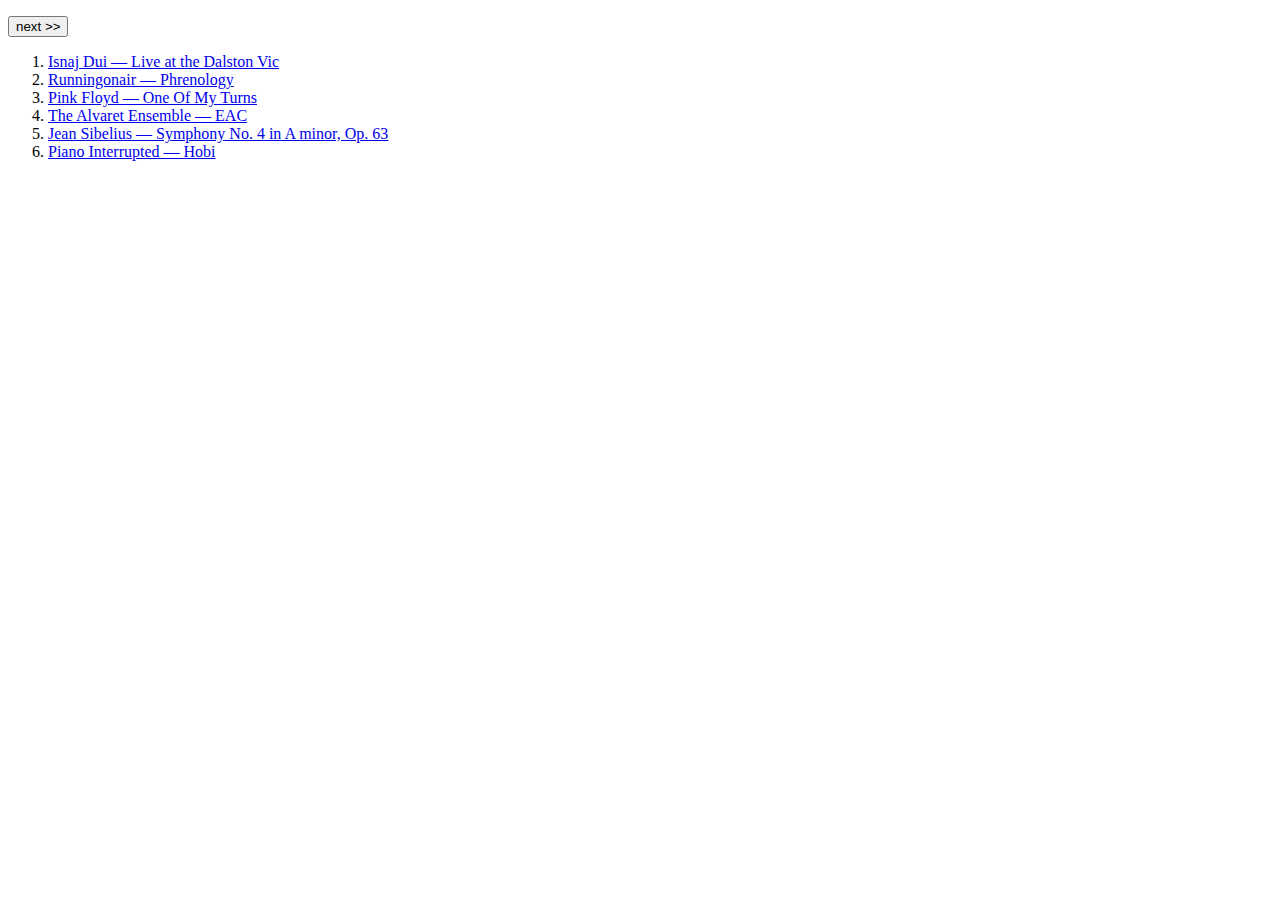
==== commit 67b4f9a6: "Todos" ====
--- a/blogR.html
+++ b/blogR.html
@@ -12,15 +12,15 @@
 <div id="screen"></div>
 <p><button id="nextBtn">next &gt;&gt;</button></p>
 <ol>
-    <li><a href="#" data-videoid="A3H6eXqULmU">Offthesky And Pleq — Delicate Exit</a></li>
-<li><a href="#" data-videoid="JjlK56LlGQE">Vektormusik — Slumb</a></li>
-<li><a href="#" data-videoid="BZfpw7GMJQE">Brad Mehldau — Now You Must Climb Alone</a></li>
-<li><a href="#" data-videoid="qIqX70Hf59I">Gustavo Santaolalla — Tazarine</a></li>
-<li><a href="#" data-videoid="UDDYCT6XKoI">Sleeping At Last — Watermark</a></li>
-<li><a href="#" data-videoid="JV6VwfdkKvk">Giya Kancheli — Diplipito</a></li>
+    <li><a href="#" data-videoid="34520479">Isnaj Dui — Live at the Dalston Vic</a></li>
+<li><a href="#" data-videoid="52378491">Runningonair — Phrenology</a></li>
+<li><a href="#" data-videoid="M25WhnCQGSI">Pink Floyd — One Of My Turns</a></li>
+<li><a href="#" data-videoid="-ApWU2jBPV0">The Alvaret Ensemble — EAC</a></li>
+<li><a href="#" data-videoid="ohPrPLD5CJk">Jean Sibelius — Symphony No. 4 in A minor, Op. 63</a></li>
+<li><a href="#" data-videoid="fZM7vVhTFAk">Piano Interrupted — Hobi</a></li>
 </ol>
 <script>
-var videos = [{id: 'A3H6eXqULmU', type: 'youtube'}, {id: 'JjlK56LlGQE', type: 'youtube'}, {id: 'BZfpw7GMJQE', type: 'youtube'}, {id: 'qIqX70Hf59I', type: 'youtube'}, {id: 'UDDYCT6XKoI', type: 'youtube'}, {id: 'JV6VwfdkKvk', type: 'youtube'}];
+var videos = [{id: '34520479', type: 'vimeo'}, {id: '52378491', type: 'vimeo'}, {id: 'M25WhnCQGSI', type: 'youtube'}, {id: '-ApWU2jBPV0', type: 'youtube'}, {id: 'ohPrPLD5CJk', type: 'youtube'}, {id: 'fZM7vVhTFAk', type: 'youtube'}];
 </script>
 </body>
 </html>
